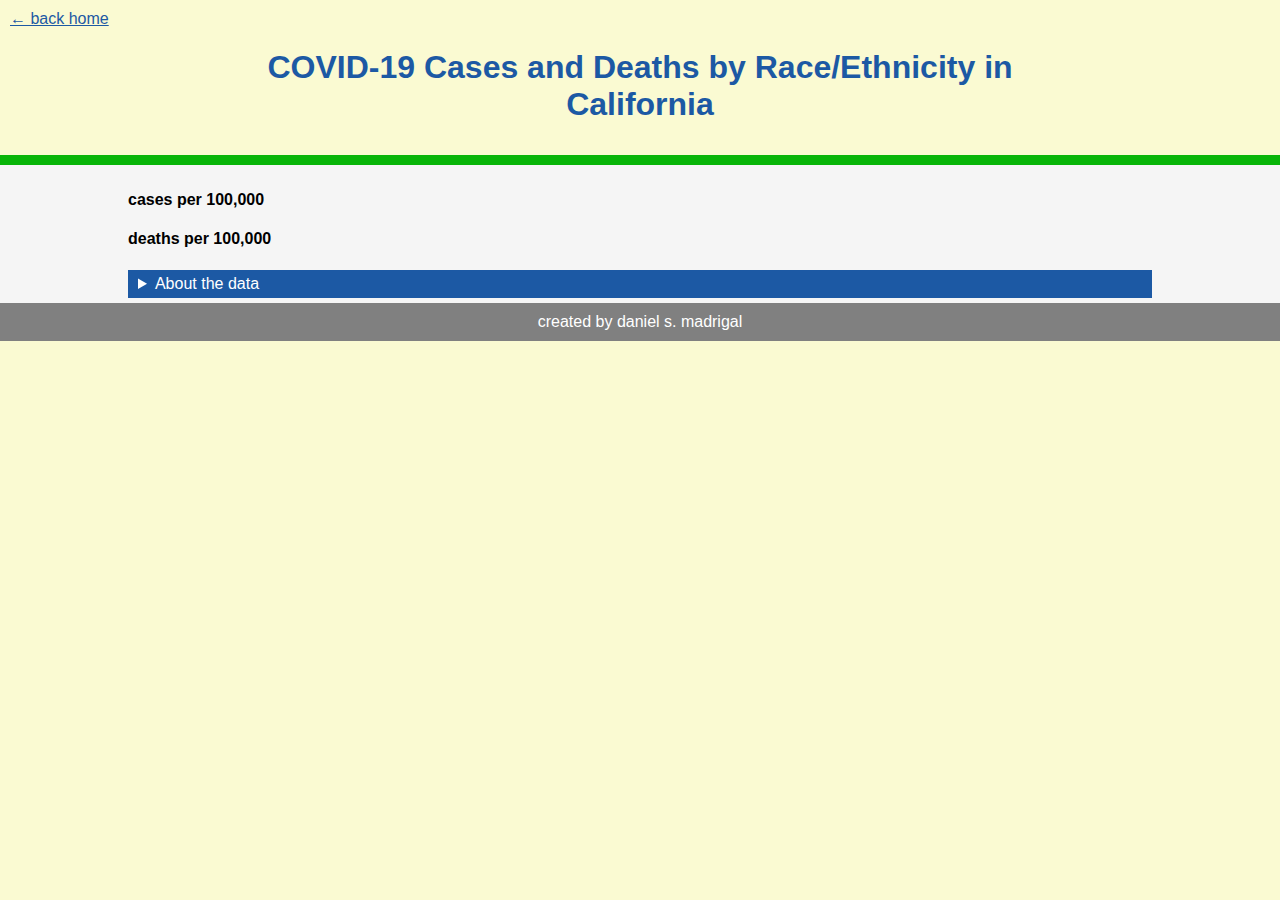
==== pages/covid19-by-race.html @ d59923eb "adding the Covid-19 cases and death by race/ethnicity chart" ====
<!DOCTYPE html>

<html lang="en">
  <head>
    <meta
      charset="utf-8"
      name="viewport"
      content="width=device-width, initial-scale=1.0"
    />

    <title>
      dataviz: COVID-19 Cases and Deaths by Race/Ethnicity in California
    </title>
    <link rel="stylesheet" href="../styles.css" />
    <link rel="shortcut icon" href="#" />
  </head>

  <body>
    <!-- <script src="jscript.js"></script> -->
    <div id="header">
      <a href="/">← back home</a>
      <h1>COVID-19 Cases and Deaths by Race/Ethnicity in California</h1>
    </div>

    <main>
      <div class="container">
        <h4 id="dataDate"></h4>
        <h4>cases per 100,000</h4>
        <div id="d3idC"></div>
      </div>
      <div class="container">
        <h4>deaths per 100,000</h4>
        <div id="d3idD"></div>
      </div>
      <div class="container">
        <details>
          <summary>About the data</summary>
          <p>
            The number of COVID-19 cases and deaths were collected by the
            California Deparment of Public Health's Coronavirus Science Branche
            and made publically available through an API. The rates were
            calculated with by dividing the number of cases and deaths for each
            racial/ethnic group provided by API by the size of the population.
            The size of the population for each racial/ethnic group was
            calculated by multiplying the California population (39,512,223 --
            https://www.census.gov/quickfacts/CA ) by the percent that
            racial/ethnic group represents (a figure provide by the API). These
            charts do not include data for COVID-19 cases and deaths that were
            not identified. For more information, visit the
            <a
              href="https://data.chhs.ca.gov/dataset/covid-19-time-series-metrics-by-county-and-state"
              target="_blank"
              >California Department of Public Health's Coronavirus Science
              Branch webpage</a
            >.
          </p>
        </details>
      </div>
    </main>
    <footer>created by daniel s. madrigal</footer>
    <script src="../js/d3.min.js"></script>
    <script src="../js/covidChart.js"></script>
  </body>
</html>
---- styles.css ----
:root {
  --orange: orangered;
  --green: rgb(8, 181, 8);
  --blue: rgb(28, 89, 164);
  --white: whitesmoke;
}

body {
  font-family: helvetica;
  background: lightgoldenrodyellow;
  margin: 0;
}

#header {
  display: grid;
  padding: 10px;
  justify-content: center;
  color: var(--blue);
}
#nav {
  display: grid;
  justify-content: space-evenly;
  grid-template-columns: repeat(3, 20vw);
  padding: 20px;
  border-bottom: 5px solid var(--blue);
}
main {
  padding: 5px 10vw;
  background: var(--white);
  border-top: 10px solid var(--green);
}
h1 {
  text-align: center;
  padding: 0 15vw;
}
h2 {
  color: var(--orange);
}

a {
  color: var(--blue);
}

a:visited {
  color: var(--orange);
}
button {
  background-color: white;
  border-radius: 30px 30px;
  border: 2px solid var(--blue);
  padding: 0.6em 1em;
  cursor: pointer;
  font-size: 0.8rem;
  min-width: 15vw;
}

#dataVizContainer {
  display: grid;
  grid-template-columns: repeat(auto-fit, minmax(200px, 1fr));
  grid-gap: 20px;
}
.dataViz {
  padding: 20px;
  border-bottom: 5px solid var(--green);
  border-left: 5px solid var(--green);
}
.axis path,
.axis line {
  fill: none;
  stroke: grey;
  stroke-width: 1;
  shape-rendering: crispEdges;
}
.y > .tick > line {
  opacity: 0.3;
}

.tooltip {
  padding: 3px 15px;
}

details summary {
  padding: 5px 10px;
  color: white;
  background-color: var(--blue);
}

/* Open details element. */
details[open] {
  padding: 10px;
  font-family: 'Segoe UI', Tahoma, Geneva, Verdana, sans-serif;
  color: grey;
}

/* Summary within an open details element. */
details[open] summary {
  background-color: var(--green);
}

table :not(tr:first-child),
td {
  padding: 5px;
}

table tr:first-child th {
  background: var(--orange);
  color: var(--white);
  text-align: left;
  padding-left: 5px;
}

.border_bottom > td {
  border-bottom: 1px solid black;
  color: red;
}

footer {
  border-image: linear-gradient(
      to right,
      var(--blue) 25%,
      var(--orange) 25%,
      var(--orange) 50%,
      var(--green) 50%,
      var(--green) 75%,
      var(--blue) 75%
    )
    100;
  background: gray;
  color: white;
  text-align: center;
  padding: 10px;
}
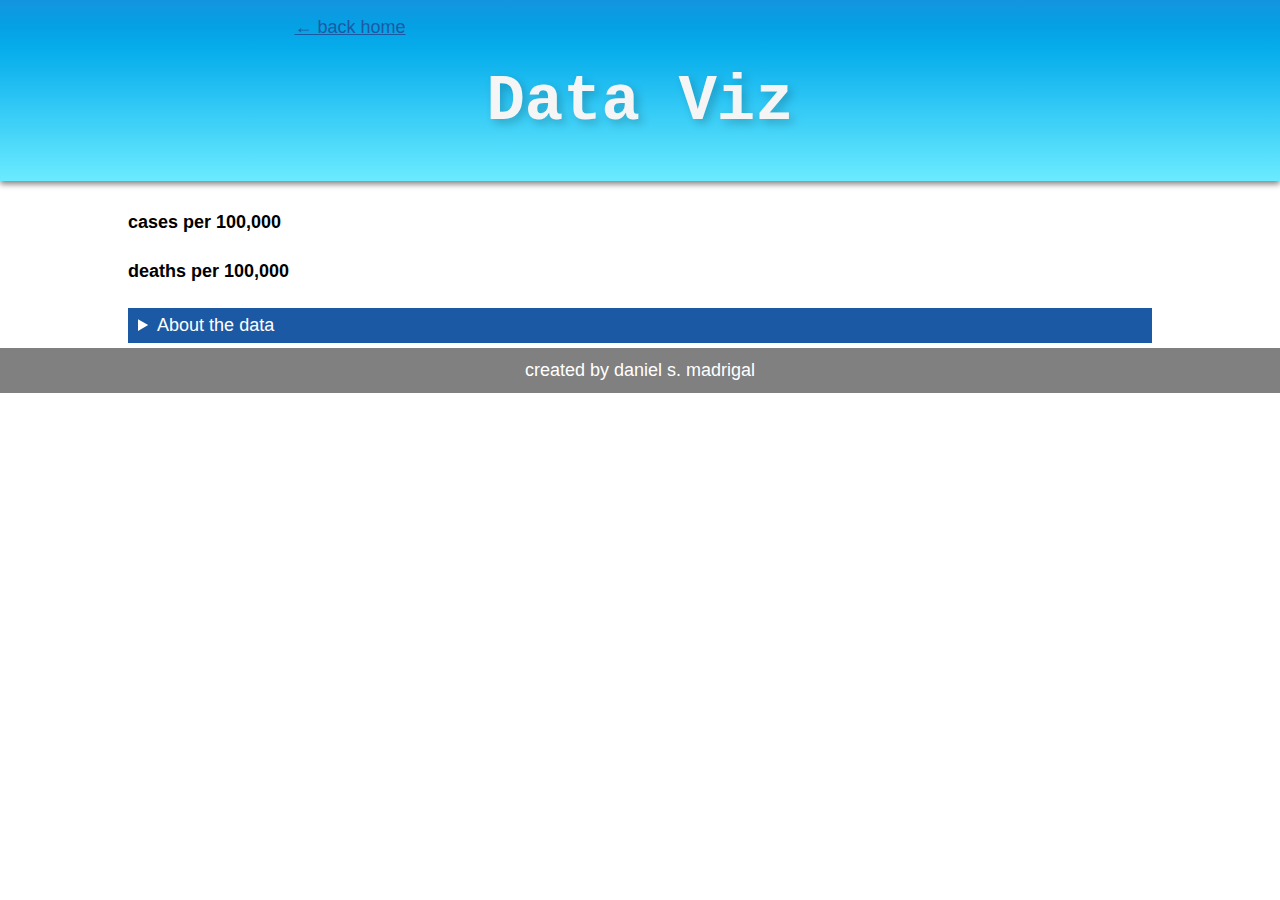
==== commit 561bc262: "clean-up of data viz covid-19 chart page" ====
--- a/pages/covid19-by-race.html
+++ b/pages/covid19-by-race.html
@@ -8,19 +8,17 @@
       content="width=device-width, initial-scale=1.0"
     />
 
-    <title>
-      dataviz: COVID-19 Cases and Deaths by Race/Ethnicity in California
-    </title>
+    <title>COVID-19 Cases and Deaths by Race/Ethnicity in California</title>
     <link rel="stylesheet" href="../styles.css" />
     <link rel="shortcut icon" href="#" />
   </head>
 
   <body>
     <!-- <script src="jscript.js"></script> -->
-    <div id="header">
+    <header>
       <a href="/">← back home</a>
-      <h1>COVID-19 Cases and Deaths by Race/Ethnicity in California</h1>
-    </div>
+      <h1>Data Viz</h1>
+    </header>
 
     <main>
       <div class="container">
--- a/styles.css
+++ b/styles.css
@@ -1,38 +1,104 @@
 :root {
   --orange: orangered;
   --green: rgb(8, 181, 8);
+  --ltgreen: rgb(180, 237, 180);
   --blue: rgb(28, 89, 164);
   --white: whitesmoke;
+
+  /* Font Sizes */
+  --baseFontSize: 1.125rem;
+  --baseNavSize: 0.8rem;
+  --smallFontSize: 1rem;
+  --smallestFontSize: 0.512rem;
+  --xtra-big-ass-heading: 4rem;
+  --xtra-heading: 2.441rem;
+  --heading-1: 1.953rem;
+  --heading-2: 1.563rem;
+  --heading-3: 1.25rem;
+  --heading-4: var(--baseFontSize);
+  --heading-5: var(--smallFontSize);
+  --heading-6: 0.64rem;
+  --heading-7: var(--smallestFontSize);
+}
+
+html {
+  scroll-behavior: smooth;
+}
+
+@font-face {
+  font-family: watermelon;
+  src: url('/assets/Watermelon Regular.otf') format('otf');
 }
 
 body {
   font-family: helvetica;
-  background: lightgoldenrodyellow;
+  scroll-behavior: smooth;
   margin: 0;
-}
-
-#header {
-  display: grid;
-  padding: 10px;
+  line-height: 1.4;
+  font-size: var(--baseFontSize);
+}
+
+header {
+  display: grid;
+  padding: 15px 0;
+  color: var(--blue);
   justify-content: center;
-  color: var(--blue);
-}
-#nav {
-  display: grid;
-  justify-content: space-evenly;
-  grid-template-columns: repeat(3, 20vw);
-  padding: 20px;
-  border-bottom: 5px solid var(--blue);
-}
+  background: linear-gradient(
+    180deg,
+    #1494de,
+    #04a1e5,
+    #07aeeb,
+    #1bbaf0,
+    #2fc7f5,
+    #43d3f8,
+    #57dffc,
+    #6bebff
+  );
+  box-shadow: 0px 3px 6px 0px gray;
+}
+nav {
+  display: grid;
+  justify-content: center;
+  grid-template-columns: repeat(auto-fit, minmax(200px, 1fr));
+  grid-gap: 1rem;
+}
+
+nav > a > button {
+  background-color: var(--white);
+  border-radius: 30px 30px;
+  border: 0px solid dimgray;
+  padding: 0.5em 1em;
+  cursor: pointer;
+  font-size: var(--smallFontSize);
+  min-width: 255px;
+}
+
+.grow {
+  -webkit-transition: background-color 2s ease-out;
+  -moz-transition: background-color 2s ease-out;
+  -o-transition: background-color 2s ease-out;
+  transition: background-color 2s ease-out;
+  transition: transform 0.4s ease;
+}
+
+.grow:hover {
+  cursor: pointer;
+  transform: scale(1.1);
+}
+
 main {
   padding: 5px 10vw;
-  background: var(--white);
-  border-top: 10px solid var(--green);
 }
 h1 {
+  font-family: watermelon, Optima, Courier;
   text-align: center;
+  text-shadow: 4px 4px 10px rgba(0, 0, 0, 0.2);
   padding: 0 15vw;
-}
+  margin: 2vh 0;
+  color: var(--white);
+  font-size: var(--xtra-big-ass-heading);
+}
+
 h2 {
   color: var(--orange);
 }
@@ -44,14 +110,9 @@
 a:visited {
   color: var(--orange);
 }
-button {
-  background-color: white;
-  border-radius: 30px 30px;
-  border: 2px solid var(--blue);
-  padding: 0.6em 1em;
-  cursor: pointer;
-  font-size: 0.8rem;
-  min-width: 15vw;
+
+p {
+  font-size: var(--baseFontSize);
 }
 
 #dataVizContainer {
@@ -60,10 +121,15 @@
   grid-gap: 20px;
 }
 .dataViz {
+  display: grid;
+  place-items: start end;
   padding: 20px;
-  border-bottom: 5px solid var(--green);
-  border-left: 5px solid var(--green);
-}
+  border-top: 5px solid var(--blue);
+}
+.dataViz:hover {
+  background-color: rgb(235, 255, 255);
+}
+
 .axis path,
 .axis line {
   fill: none;
@@ -103,7 +169,7 @@
 }
 
 table tr:first-child th {
-  background: var(--orange);
+  background: var(--blue);
   color: var(--white);
   text-align: left;
   padding-left: 5px;
@@ -112,6 +178,15 @@
 .border_bottom > td {
   border-bottom: 1px solid black;
   color: red;
+}
+.pubs {
+  padding: 5px 10px 5px 20px;
+  margin-bottom: 5vh;
+  background: white;
+  border-left: solid 10px var(--orange);
+}
+.pubs h4 {
+  margin: 3px;
 }
 
 footer {
@@ -130,3 +205,32 @@
   text-align: center;
   padding: 10px;
 }
+
+#myBtn {
+  display: none; /* Hidden by default */
+  position: fixed; /* Fixed/sticky position */
+  bottom: 20px; /* Place the button at the bottom of the page */
+  right: 10px; /* Place the button 30px from the right */
+  z-index: 99; /* Make sure it does not overlap */
+  border: none; /* Remove borders */
+  outline: none; /* Remove outline */
+  background-color: var(--blue); /* Set a background color */
+  color: white; /* Text color */
+  cursor: pointer; /* Add a mouse pointer on hover */
+  padding: 15px; /* Some padding */
+  border-radius: 10px; /* Rounded corners */
+  font-size: 18px; /* Increase font size */
+  opacity: 0.9;
+  font-family: watermelon;
+}
+
+#myBtn:hover {
+  opacity: 0.9; /* Add a dark-grey background on hover */
+}
+
+@media only screen and (max-width: 600px) {
+  :root {
+    --baseFontSize: 1rem;
+    --white: #ffffff;
+  }
+}
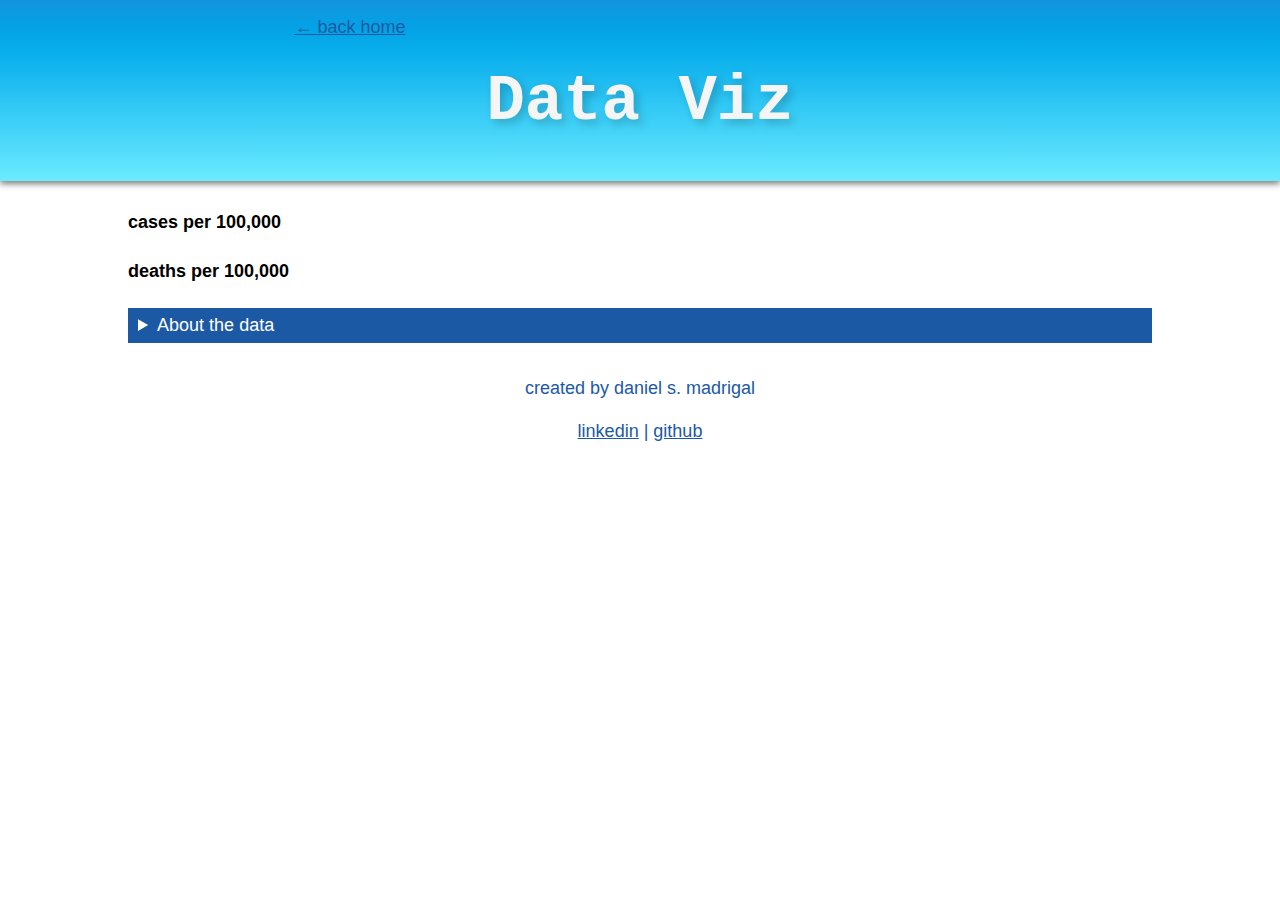
==== commit c761b49e: "footer for covid chart page" ====
--- a/pages/covid19-by-race.html
+++ b/pages/covid19-by-race.html
@@ -55,7 +55,13 @@
         </details>
       </div>
     </main>
-    <footer>created by daniel s. madrigal</footer>
+    <footer>
+      <p>created by daniel s. madrigal</p>
+      <p>
+        <a href="https://linkedin.com/in/dsmadrigal">linkedin</a> |
+        <a href="https://github.com/madrigal415">github</a>
+      </p>
+    </footer>
     <script src="../js/d3.min.js"></script>
     <script src="../js/covidChart.js"></script>
   </body>
--- a/styles.css
+++ b/styles.css
@@ -3,6 +3,7 @@
   --green: rgb(8, 181, 8);
   --ltgreen: rgb(180, 237, 180);
   --blue: rgb(28, 89, 164);
+  --darkblue: rgb(7, 64, 133);
   --white: whitesmoke;
 
   /* Font Sizes */
@@ -108,7 +109,7 @@
 }
 
 a:visited {
-  color: var(--orange);
+  color: var(--darkblue);
 }
 
 p {
@@ -200,8 +201,7 @@
       var(--blue) 75%
     )
     100;
-  background: gray;
-  color: white;
+  color: var(--blue);
   text-align: center;
   padding: 10px;
 }
